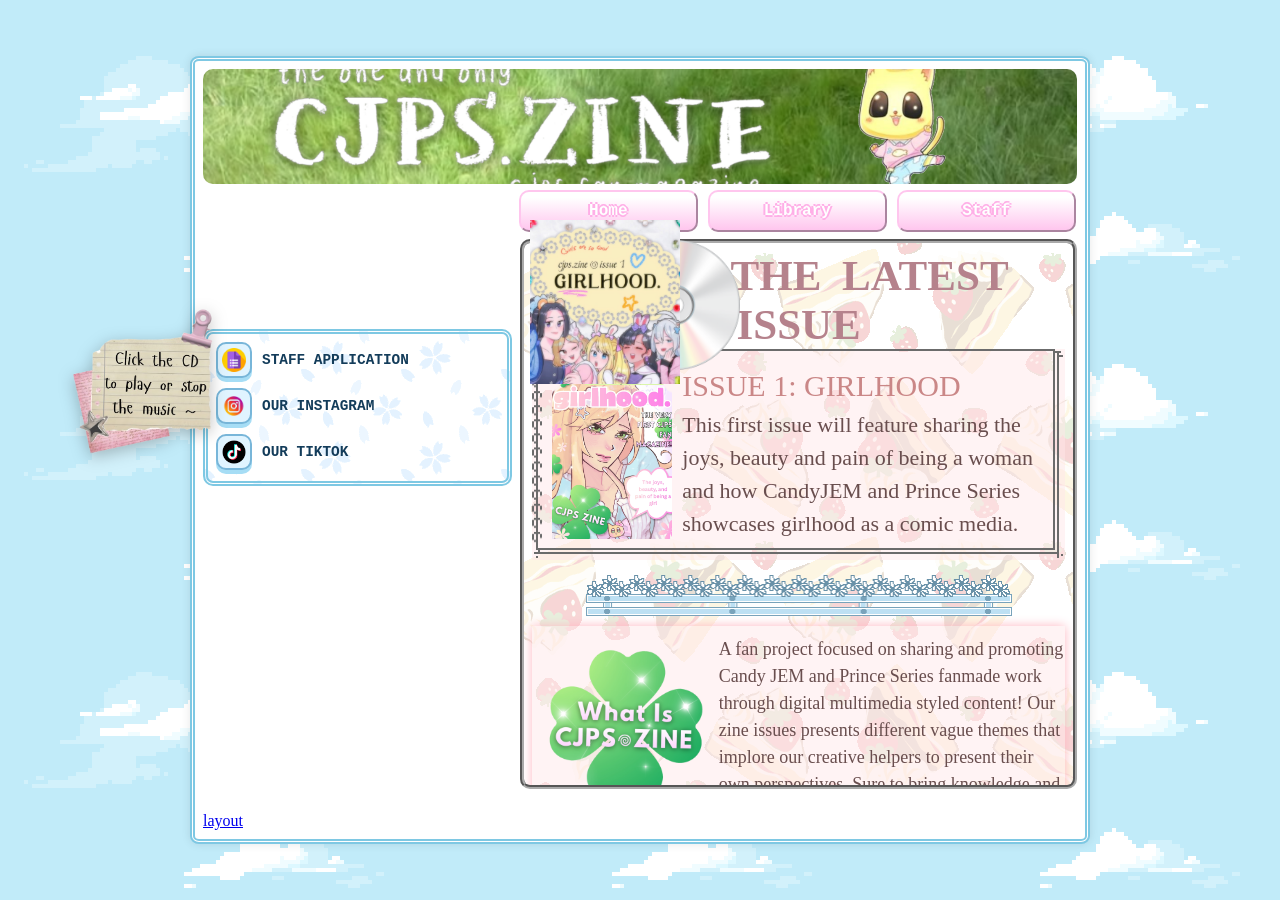
==== index.html @ 2080b531 "Add files via upload" ====
<!DOCTYPE html>
<html lang="en">
<head>
  <meta charset="UTF-8" />
  <meta name="viewport" content="width=device-width, initial-scale=1.0">

  <link rel="icon" href="favicon.ico" type="icon/gif">
  <title>CJPS ZINE</title>
  <link rel="stylesheet" href="style.css" />
</head>
<body>
  <div class="main border-double">
    <div class="header">
      <img src="title.png" class="titleimg">
      <img src="meow.png" class="meowimg">
    </div>

    <div class="button-row">
      <div class="linkbutton">
        <a href="index.html">Home</a>
      </div>
      
      <div class="linkbutton">
        <a href="library.html">Library</a>
      </div>

      <div class="linkbutton">
        <a href="staff.html">Staff</a>
      </div>
    </div>

    <div class="content">
      <div class="col1">
        <div class="box short blue3 border-double">
          <div class="icon-link-item">
            <a class="icon-link-button" href="https://docs.google.com/forms/d/1HRDps-8IEQZIpEWhPHUq3t7p63g-VGt1K8qYqneB564/viewform" target="_blank" rel="noopener noreferrer">
              <img src="application.png">
            </a>
            <span class="icon-link-label">STAFF APPLICATION</span>
          </div>
          <div class="icon-link-item">
            <a class="icon-link-button" href="https://www.instagram.com/that.one.cjps.fanzine" target="_blank" rel="noopener noreferrer">
              <img src="instagram.png">
            </a>
            <span class="icon-link-label">OUR INSTAGRAM</span>
          </div>
          <div class="icon-link-item">
            <a class="icon-link-button" href="https://www.tiktok.com/@that.one.cjps.fanzine" target="_blank" rel="noopener noreferrer">
              <img src="tiktok.png">
            </a>
            <span class="icon-link-label">OUR TIKTOK</span>
          </div>
        </div>

        <div class="mobile-decor">
          <div class="mobile-decor-note">
            <img class="note-overlay" src="note.png">
          </div>

          <div class="mobile-decor-floats">
            <img class="img2" src="stupid.png">
            <img class="img1" src="cd.png">
            <audio id="audio" src="missher.mp3" preload="auto" controls playsinline></audio>
          </div>
        </div>

        <div class="jonipet">
          <iframe width="314" height="321" scrolling="no" src="https://gifypet.neocities.org/pet/pet.html?name=Joni&dob=1779873898&gender=f&element=Fire&pet=https%3A%2F%2Fmedia.discordapp.net%2Fattachments%2F1444988357347381353%2F1509118931842105465%2F3VDP4AAAAGSURBVAMAvo80jhCMU6oAAAAASUVORK5CYII.png%3Fex%3D6a180407%26is%3D6a16b287%26hm%3Db6cca7637a96584cb1b414a8b4b6b041c32b52a9ffc3f35007632f2bb1445d14%26%3D%26format%3Dwebp%26quality%3Dlossless&map=https%3A%2F%2Fgraphic.neocities.org%2FFloatie_266.gif&background=https%3A%2F%2Fmedia.discordapp.net%2Fattachments%2F1444988357347381353%2F1509124907584196618%2FC1TNwtPAAAAABJRU5ErkJggg.png%3Fex%3D6a180998%26is%3D6a16b818%26hm%3Db10b754ca8d9f3732e0217fe9511cef0d32e96554e73703f5fabe5e625c4902f%26%3D%26format%3Dwebp%26quality%3Dlossless%26width%3D197%26height%3D350&tablecolor=%23adc9f5&textcolor=black" frameborder="0"></iframe>
        </div>
      </div>

      <div class="col2">
        <div class="box tall blue4 border-etched">
          <div class="about-title">
            <h1>READ THE LATEST ISSUE</h1>
          </div>
          <button class="journalgrey librarybutton" type="button" onclick="window.open('girlhood.html', '_blank', 'noopener,noreferrer');">
            <img src="girlhood.png" class="help-img">
            <div class="text">
                <h6>ISSUE 1: GIRLHOOD</h6>
                <p>This first issue will feature sharing the joys, beauty and pain of being a woman and how CandyJEM and Prince Series showcases girlhood as a comic media.</p>
            </div>
          </button>
          <div class="divider">
              <img src="div.gif">
          </div>
          <div class="about-row">
            <img src="about.jpg" class="aboutimg">
            <div class="about-text">
              <p>A fan project focused on sharing and promoting Candy JEM and Prince Series fanmade work through digital multimedia styled content! Our zine issues presents different vague themes that implore our creative helpers to present their own perspectives. Sure to bring knowledge and entertainment to our readers! </p>
            </div>
          </div>
        </div>
      </div>
    </div>
  <script src="script.js" defer></script>
  <div class="credits">
    <a href="https://aithere.neocities.org/" target="_blank" rel="noopener noreferrer" style="font-family: winkle;">layout</a>
  </div>
</body>
</html>
---- style.css ----
* {
      box-sizing: border-box;
      margin: 0;
      padding: 0;
    }

    html, body {
      height: 100%;
      font-family: 'Courier New', Courier, monospace;
      max-width: 100%;
      overflow-x: hidden;
    }


    body {
    margin: 0;
    display: flex;
    align-items: center;
    justify-content: center;

    background: pink url('blue5.gif');
    cursor: url('https://cdn.cursors-4u.net/previews/heart-chat-bubble-97dd6d06-32.webp') 32 32, auto !important;
    }

    .note-overlay {
      position: fixed;
      top: 300px;
      right: 1050px;
      width: 180px;
      height: auto;
      z-index: 9999;
      pointer-events: none;
      filter: drop-shadow(0 4px 8px rgba(0, 0, 0, 0.25));
    }

    .main {
      display: flex;
      flex-direction: column;
      width: 90%;
      max-width: 900px;
      background: white;
      padding: 20px;
      border: 1px solid #ccc;
      border-radius: 1%;
      box-shadow: 0 0 10px rgba(0,0,0,0.1);
    }

    .header, .footer {
      background: #c7f4ff;
      padding: 15px;
      text-align: center;
      font-weight: bold;
      border-radius: 10px;
    }

    .header {
        background: url('banner.gif') no-repeat center center / cover;
        color: white;
        height: 9vw;
        display: flex;
        align-items: center;
        padding-left: 2vw;
        border-radius: 10px;
        overflow: hidden;
    }

    .header span {
        display: inline-block;
        font-weight: bold;
        filter:
            drop-shadow(1px 1px 0 rgb(100, 160, 202))
            drop-shadow(-1px 1px 0 rgb(100, 160, 202))
            drop-shadow(0 -1px 0 rgb(100, 160, 202))
            drop-shadow(1px 0 rgb(100, 160, 202));
        transition: ease-in-out 0.3s;
        font-size: 3vw;
    }

    .header span a {
        color: white;
        text-decoration: none;
        transition: 0.2s ease-in-out;
        cursor: url('https://64.media.tumblr.com/tumblr_m35lfjw3Qf1rnr4eb.png'), auto;
    }

    .header span a:hover {
        filter:
        drop-shadow(1px 1px 0 rgb(60, 110, 160))
        drop-shadow(-1px 1px 0 rgb(60, 110, 160))
        drop-shadow(0 -1px 0 rgb(60, 110, 160))
        drop-shadow(1px 0 rgb(60, 110, 160));
    }

    .content {
      display: flex;
      gap: 8px;
      margin: 6px 0; /* reduced to create a smaller gap under the buttons */
    }

    .col1, .col2 {
      display: flex;
      flex-direction: column;
      gap: 2px;
    }

    .col1 {
      flex: 0.5;
      margin-top: 90px;
    }

    .col2 {
      flex: 0.9;
    }

    .box {
      background: #f9f9f9;
      border: 1px solid #ccc;
      padding: 10px;
      border-radius: 10px;
      margin: 0;
      overflow: auto;
      color: black;
      box-sizing: border-box;
      height: auto;
      min-height: 100px;
    }

    .box p:last-child,
    .box h1:last-child,
    .box h2:last-child,
    .box h3:last-child {
      margin-bottom: 0;
    }

    .box.tall {
      height: 550px;      display: flex;
      flex-direction: column;    }

    .box.short {
      height: 157px;
      display: flex;
      flex-direction: column;
      align-items: flex-start;
      gap: 10px;
      overflow: hidden;
    }

    .icon-link-item {
      display: flex;
      align-items: center;
      gap: 10px;
    }

    .icon-link-button {
      display: inline-flex;
      align-items: center;
      justify-content: center;
      width: 36px;
      height: 36px;
      padding: 4px;
      border-radius: 10px;
      background: #e0f4ff;
      border: 2px solid #78b6d9;
      box-shadow: 0 4px 0 #a6ddf5;
      text-decoration: none;
      transition: transform 0.2s ease, box-shadow 0.2s ease;
      cursor: url('https://cdn.cursors-4u.net/previews/heart-chat-bubble-97dd6d06-32.webp') 32 32, auto !important;
    }

    .icon-link-button img {
      width: 100%;
      height: 100%;
      object-fit: contain;
      display: block;
    }

    .jonipet {
      display: flex;
      justify-content: center;
      align-items: flex-start;
      width: 100%;
      overflow: visible;
    }

    .jonipet iframe {
      display: block;
      width: min(100%, 314px);
      max-width: 100%;
      aspect-ratio: 314 / 321;
      height: 95%;
      border: 0;
    }

    body.girlhood-page {
      display: flex !important;
      flex-direction: column;
      align-items: center;
      justify-content: flex-start !important;
      min-height: 100vh;
      padding: 20px 0;
      overflow-x: hidden;
      overflow-y: auto;
    }

    .girlhood-main {
      display: block;
      height:1250px;
      width: 100%;
      margin: 0 auto;
    }

    .girlhood-page .button-row {
      width: 100%;
      margin-left: 0;
      justify-content: center;
    }

    .girlhood-page .linkbutton {
      width: 280px;
    }

    .girlhood-page .zine {
      margin-top: 12px;
    }

    .girlhood-page .girlhood-chatbox {
      display: block;
      width: 100%;
      max-width: 100%;
      box-sizing: border-box;
      margin-top: 10px;
    }

    .girlhood-page .girlhood-chatbox iframe {
      display: block;
      width: 100%;
      max-width: 100%;
      box-sizing: border-box;
      height: 300px;
    }

.icon-link-button:hover {
      transform: none;
      box-shadow: 0 4px 0 #a6ddf5;
    }

    .icon-link-label {
      color: #133c5a;
      font-weight: 700;
      font-size: 0.9rem;
      text-transform: uppercase;
    }

    .box.blue3 {
      background: url('love.gif') repeat;
    }

    .box.blue4 {
        background: url('blue4.gif') repeat;
    }
    
    .box.blue5 {
        background-image: url('blue5.gif') repeat;
    }

    /* Text styles */
    h1 {
      font-size: 2rem;
      margin-bottom: 0.5em;
    }

    /* Center h1 in the right column tall box */
    .col2 .box.tall h1 {
      text-align: center;
    }

    h2 {
      font-size: 1.5rem;
      color: #305072;
      margin-bottom: 0.5em;
    }

    h3 {
      font-size: 1.2rem;
      color: #446e91;
      margin-bottom: 0.5em;
    }

    p {
      font-size: 0.95rem;
      line-height: 1.5;
      color: black;
      margin-bottom: 1em;
    }

    strong {
        color: #465864;
        font-weight: 10%;
        font-family: 'winkle';
        font-size: 30px;
        background: rgba(167, 31, 133, 0.15);
    }

    audio {
        display: none;
    }

    .box a {
        position: relative;
        color: #2255aa;
        text-decoration: none;
        font-weight: bolder;
        transition: color 0.3s ease;
        cursor: url('https://cdn.cursors-4u.net/previews/heart-chat-bubble-97dd6d06-32.webp') 32 32, auto !important;
    }

    .box a::after {
        content: '';
        position: absolute;
        left: 0;
        bottom: -2px;
        width: 0;
        height: 2px;
        background: #2255aa;
        transition: width 0.3s ease;
        border-radius: 1px;
        cursor: url('https://cdn.cursors-4u.net/previews/heart-chat-bubble-97dd6d06-32.webp') 32 32, auto !important;
    }

.staff-grid {
      display: flex;
      flex-direction: row;
      flex-wrap: wrap;
      justify-content: center;
      align-items: center;
      gap: 10px 14px;
    }

    .staff-grid strong {
      width: 100%;
      text-align: center;
    }

.staff-card {
      display: flex;
      align-items: center;
      gap: 6px;
      font-family: winkle;
      font-weight: 30;
      text-align: center;
      padding: 4px 8px;
      border-radius: 10px;
      cursor: url('https://cdn.cursors-4u.net/previews/heart-chat-bubble-97dd6d06-32.webp') 32 32, auto !important;
      background: rgba(255, 231, 233, 0.5);
    }

    .staff-card img {
      width: 48px;
      height: 48px;
      object-fit: contain;
    }

    .staff-card span {
      font-size: 20px;
      line-height: 1;
      white-space: nowrap;
      color: #694E4E;
    }


    /* button styling */
    button {
        position: relative;
        display: inline-block;
        cursor: url('https://cdn.cursors-4u.net/previews/heart-chat-bubble-97dd6d06-32.webp') 32 32, auto !important;
        outline: none;
        border: 0;
        vertical-align: middle;
        text-decoration: none;
        font-family: inherit;
        font-size: 15px;
        margin-bottom: 15px;
    }

    button.buttonstyle {
        font-weight: 600;
        color: #133c5a;
        text-transform: uppercase;
        padding: 0.25em 1em;
        background: #e0f4ff;
        border: 2px solid #78b6d9;
        border-radius: 0.75em;
        transform-style: preserve-3d;
        transition:
            background 150ms cubic-bezier(0, 0, 0.58, 1),
            transform 150ms cubic-bezier(0, 0, 0.58, 1);
    }

    button.buttonstyle::before {
        position: absolute;
        content: '';
        width: 100%;
        height: 100%;
        top: 0;
        left: 0;
        right: 0;
        bottom: 0;
        background: #c2eaff;
        border-radius: inherit;
        box-shadow: 0 0 0 2px #78b6d9, 0 0.625em 0 0 #a6ddf5;
        transform: translate3d(0, 0.75em, -1em);
        transition:
            transform 150ms cubic-bezier(0, 0, 0.58, 1),
            box-shadow 150ms cubic-bezier(0, 0, 0.58, 1);
    }

    button.buttonstyle:hover {
        background: #d0eeff;
        transform: translate(0, 0.25em);
    }

    button.buttonstyle:hover::before {
        box-shadow: 0 0 0 2px #78b6d9, 0 0.5em 0 0 #a6ddf5;
        transform: translate3d(0, 0.5em, -1em);
    }

    button.buttonstyle:active {
        background: #d0eeff;
        transform: translate(0, 0.75em);
    }

    button.buttonstyle:active::before {
        box-shadow: 0 0 0 2px #78b6d9, 0 0 #a6ddf5;
        transform: translate3d(0, 0, -1em);
    }



    /* scrollbar */
    ::-webkit-scrollbar {
      width: 4px;
    }

    ::-webkit-scrollbar-track {
      background: white;
    }

    ::-webkit-scrollbar-thumb {
      background: navy;
      border-radius: 6px;
    }

    ::-webkit-scrollbar-thumb:hover {
      background: skyblue;
    }

    /* Borders */
    /* 1. Double Border */

    .border-double {
      border: 5px double #7ec8e3;
      padding: 8px; 
      margin: 0;
      box-sizing: border-box;
    }

    /* 2. Retro Pixel-Like Frame */
    .border-pixel {
      border: 4px solid #222;
      box-shadow: inset -2px -2px 0px 0px #fff, inset 2px 2px 0px 0px #999;
      background: #fefefe;
      padding: 8px;
      margin: 0;
      box-sizing: border-box;
    }

    /* 3. Etched Border */
    .border-etched {
      border: 4px groove #aaa;
      padding: 8px;
      margin: 0;
      box-sizing: border-box;
    }

    .footer {
        width: 100%;
        overflow: hidden;
        white-space: nowrap;
        box-sizing: border-box;
        background: #c7f4ff; 
        padding: 15px 0;
        position: relative;
        border-radius: 10px;
    }

    .footer span {
        display: inline-block;
        padding-left: 100%;
        font-weight: bold;
        color: white;
        filter:
            drop-shadow(1px 1px 0 rgb(100, 160, 202))
            drop-shadow(-1px 1px 0 rgb(100, 160, 202))
            drop-shadow(0 -1px 0 rgb(100, 160, 202))
            drop-shadow(1px 0 rgb(100, 160, 202));
        animation: marquee 10s linear infinite;
        text-decoration: none;
        transition: ease-in-out 0.3s;
    }

    @keyframes marquee {
        0%   { transform: translateX(0); }
        100% { transform: translateX(-100%); }
    }

.button-row {
  display: flex;
  justify-content: center;
  gap: 10px;
  flex-wrap: wrap;
  width: 80%;
  margin-left: 28%;
  margin-top: 6px;
  margin-bottom: 1px;
}

.linkbutton {
    text-align: center;
    width: 179px;
    padding: 10px;

    background: linear-gradient(to bottom, white 15%, #ffc6ee);

    border: 2px outset #ffc6ee;
    border-radius: 10px;
    cursor: url('https://cdn.cursors-4u.net/previews/heart-chat-bubble-97dd6d06-32.webp') 32 32, auto !important;

    transition: 0.2s;
}

.linkbutton:hover {
    border: 2px inset #ffc6ee;
    transform: translateY(-2px);
}

.linkbutton a {
    display: block;
    color: white;
    font-weight: bold;
    text-decoration: none;
    cursor: url('https://cdn.cursors-4u.net/previews/heart-chat-bubble-97dd6d06-32.webp') 32 32, auto !important;

    text-shadow:
        -2px 0 #ffafe7,
         0 2px #ffafe7,
         2px 0 #ffafe7,
         0 -2px #ffafe7;
}

.aboutimg {
    width: 35%;
    height: auto;
    align-content: left;

}

.titleimg {
    width: 67%;
    height: auto;
}

.meowimg {
    width: 15%;
    height: auto;
    align-content: right;
    margin-left: 55px;
}
  
    #lol {
    position: fixed;
    inset: 0;
    width: 100vw;
    height: 100vh;
    z-index: 9999;
    display: flex;
    justify-content: center;
    align-items: center;
    background: transparent;
    pointer-events: none;
  }


  .img2 {
    /* album's cover image u can change the size! */
    position: absolute;
    width: 150px;
    height: auto;
    left: 530px;
    top: 220px;
    background-color: black;
    color: black;
    z-index: 1001;
    pointer-events: auto;
  }

  .img1 {
    /* cd image u can change the size too */
    position: absolute;
    width: auto;
    height: 130px;
    left: 610px;
    top: 240px;
    z-index: 1000;
    pointer-events: auto;
    -webkit-animation: spin 4s linear infinite;
    -moz-animation: spin 4s linear infinite;
    animation: spin 4s linear infinite;
    cursor: url('https://cdn.cursors-4u.net/previews/heart-chat-bubble-97dd6d06-32.webp') 32 32, auto !important;
  }

  .img1:hover {
    cursor: help;
    -webkit-animation-play-state: paused;
    animation-play-state: paused;
  }

  @-moz-keyframes spin {
    100% {
      -moz-transform: rotate(360deg);
    }
  }

  @-webkit-keyframes spin {
    100% {
      -webkit-transform: rotate(360deg);
    }
  }

  @keyframes spin {
    100% {
      -webkit-transform: rotate(360deg);
      transform: rotate(360deg);
    }
  }

.journalgrey {
  border-image: url('[data-uri]') 14 / 14px / 0 round;
  border-width: 20px;
  border-style: solid;
}

.librarybutton {
  display: flex;
  align-items: left;
  gap: 10px;
  padding: -100px -50px;

  background: rgba(255, 231, 233, 0.5);
  cursor: url('https://cdn.cursors-4u.net/previews/heart-chat-bubble-97dd6d06-32.webp') 32 32, auto !important;
}

.librarybutton .text {
  color: black;
  text-align: left;
  font-size: 50px;
}

.librarybutton .help-img {
  width: 120px;
  height: auto;

  -webkit-mask-image: url(mask.png);
  -webkit-mask-size: 250%;
  -webkit-mask-repeat: no-repeat;
  -webkit-mask-position: center;

  transform: rotate(0deg);
  transition: 0.3s;
}

.librarybutton:hover .help-img {
  -webkit-mask-size: 100%;
  transform: rotate(-15deg);
}

.librarybutton:hover {
  box-shadow: 0 0 10px #ffb6c1;
}

.librarybutton .text h6 {
  font-family: 'quick-love';
  color: #CA8787;
  font-size: 30px;
  font-weight: 40;
}

.librarybutton .text p {
  font-family: 'winkle';
  color: #694E4E;
  font-size: 22px;
  margin-top: 5px;
}

.help-img {
  display: block;
}

.text p {
  margin: 0;
  font-size:15px;
}

.text h6 {
  margin: 0;
  font-size: 28px;
}

#cbox {
    left: 40px;
    bottom: -354px;
    z-index: 9999;
    position: fixed;
    -webkit-transition: all 0.8s ease-in-out;
    -moz-transition: all 0.8s ease-in-out;
    -o-transition: all 0.8s ease-in-out;
    -ms-transition: all 0.8s ease-in-out;
    transition: all 0.8s ease-in-out;
    border: 5px solid #fff;
    border-top-left-radius: 10px;
    border-top-right-radius: 10px;
    box-shadow: 0px 0px 0px 1px #fedbdb;
}

#cbox:hover {
    bottom: 0px;
}
    
#cboxtitle {
    width: 180px;
    height: 15px;
    background-color: #ffffff;
    background-image: url('lala.png');
    padding: 8px 5px 5px 5px;
    border-top-left-radius: 5px;
    border-top-right-radius: 5px;
    text-align: center;
    font-size: 14px;
    font-family: 'Josefin Sans', sans-serif;
    font-weight: 300;
    letter-spacing: 10px;
    color: #db9494;
    text-shadow: 1px 1px 1px #ffffff;
    text-transform: uppercase;
}

#cboxdesc {
    width: 180px;
    height: 40px;
    padding: 5px;
    background-color: #ffffff;
    overflow: auto;
    font-family: 'Roboto', sans-serif;
    font-size: 9px;
    text-align: justify;
    letter-spacing: 1px;
    color: #a19090;
}

@font-face {
font-family:'kiwi';
src: url(https://dl.dropbox.com/s/388cvx0do21kj3n/KiwiSoda.ttf);
}
@font-face {
font-family: 'winkle';
src: url(https://dl.dropbox.com/s/mes7b666uvig5wc/Winkle-Regular.otf);
}
@font-face {
font-family: 'quick-love';
src: url(https://dl.dropbox.com/s/16ntpxj8fny66d6/Quick%20Love.ttf);
}

.about-title h1 {
  font-family: 'kiwi';
  font-size: 43px;
  font-weight: bold;
  color: #B5828C;
  text-align: center;
  word-spacing: 10px;
}

.divider img {
  display: block;
  margin-left: auto;
  margin-right: auto;
  width: 80%;
  height: auto;
}

.about-row {
  display: flex;
  align-items: center;
  margin-top: 10px;
  background: rgba(255, 231, 233, 0.5);
  box-shadow: 0 0 10px #ffb6c1;
}

.about-text p{
  font-family: 'winkle';
  color: #694E4E;
  font-size: 18px;
  margin-top: 10px;
}

img, video {
  max-width: 100%;
  height: auto;
}

iframe {
  max-width: 100%;
}

@media (orientation: portrait) and (max-width: 900px) {
  body {
    display: flex;
    align-items: center;
    justify-content: center;
    text-align: center;
    padding: 20px;
    overflow: hidden;
  }

  body::before {
    content: "Rotate your phone to landscape mode to view this site.";
    display: block;
    max-width: 320px;
    padding: 16px 18px;
    background: rgba(255, 255, 255, 0.88);
    border: 2px solid #78b6d9;
    border-radius: 12px;
    box-shadow: 0 0 10px rgba(0, 0, 0, 0.14);
    color: #133c5a;
    font-weight: bold;
    line-height: 1.4;
    z-index: 1;
  }

  .main {
    display: none;
  }
}

@media (orientation: landscape) and (max-width: 900px) {
  body {
    align-items: flex-start;
    padding: 6px;
  }

  .main {
    width: min(82%, 900px);
    max-width: 100%;
    margin: 0 auto;
    padding: 12px;
    border-radius: 12px;
    height: 1100px;
  }

  .content {
    display: flex;
    flex-direction: column;
    gap: 10px;
  }

  .col2 {
    order: 1;
    width: 100%;
    flex: none;
  }

  .col1 {
    order: 2;
    width: 100%;
    flex: none;
    margin-top: 0;
    display: flex;
    flex-direction: row;
    align-items: flex-start;
    flex-wrap: wrap;
  }

  .col1 > .box.short {
    flex: 0 0 50%;
    max-width: 50%;
    min-width: 0;
  }

  .mobile-decor {
    order: 3;
    flex: 0 0 100%;
    width: 100%;
    display: flex;
    flex-direction: column;
    align-items: center;
    gap: 10px;
    margin-top: 8px;
  }

  .mobile-decor-note,
  .mobile-decor-floats {
    width: 100%;
    display: flex;
    justify-content: center;
    align-items: center;
  }

  .mobile-decor-note {
    margin-top: -200px;
  }

  .mobile-decor-floats {
    inset: auto;
    pointer-events: none;
  }

  .mobile-decor .note-overlay {
    position: static;
    display: block;
    margin: 0 auto;
    width: 170px;
    height: auto;
    z-index: auto;
  }

  .mobile-decor .img1 {
    position: relative;
    left: -230px;
    top: -130px;
    width: 130px;
    height: auto;
  }

  .mobile-decor .img2 {
    position: relative;
    left: -160px;
    top: -130px;
    width: 140px;
    height: auto;
  }

  .mobile-decor .note-overlay {
    position: relative;
    left: -70px;
    top: -70px;
    width: 180px;
    height: auto;
  }

  body.girlhood-page {
    position: relative;
    overflow-x: auto !important;
    overflow-y: auto !important;
  }

  .girlhood-page .main {
    height: auto !important;
  }

  .girlhood-page .note-overlay {
    position: absolute !important;
    left: 0 !important;
    top: 0 !important;
    right: auto !important;
    display: block;
    width: 180px;
    height: auto;
    z-index: 9999;
    pointer-events: none;
  }

  .girlhood-page #lol {
    position: absolute !important;
    inset: auto !important;
    width: auto !important;
    height: auto !important;
    pointer-events: none !important;
    z-index: 9998;
  }

  .girlhood-page #lol img {
    position: absolute !important;
    display: block;
    z-index: auto;
  }

  .girlhood-page #lol .img2 {
    left: 0 !important;
    top: 0 !important;
    width: 150px;
    height: auto;
  }

  .girlhood-page #lol .img1 {
    left: 0 !important;
    top: 110px !important;
    width: 150px;
    height: auto;
  }

  .girlhood-page .zine iframe {
    height: 360px !important;
    max-height: 360px !important;
  }

  .girlhood-page .girlhood-chatbox {
    width: 100%;
    margin-top: 10px;
    display: block;
    pointer-events: none;
  }

  .girlhood-page .girlhood-chatbox iframe {
    display: block;
    width: 100%;
    max-width: 100%;
    height: 260px;
    position: static;
    right: auto;
    top: auto;
    pointer-events: auto;
  }

  .girlhood-page .button-row {
    width: 100%;
    margin-left: 0;
  }

  .girlhood-page .linkbutton {
    width: 210px;
  }

  .jonipet {
    flex: 1 1 40%;
    width: auto;
    align-self: flex-start;
    position: relative;
    z-index: 10;
  }

  .jonipet iframe {
    width: 100%;
    max-width: 314px;
    height: auto;
    pointer-events: auto;
    touch-action: auto;
  }

  .button-row {
    width: 100%;
    margin-left: 0;
  }

  .linkbutton {
    width: 207px;
  }

  .header {
    height: 120px !important;
    min-height: 120px;
  }

  #cbox {
    left: 40px;
    bottom: -40px;
  }

  .credits {
    margin-top: -130px;
  }
}
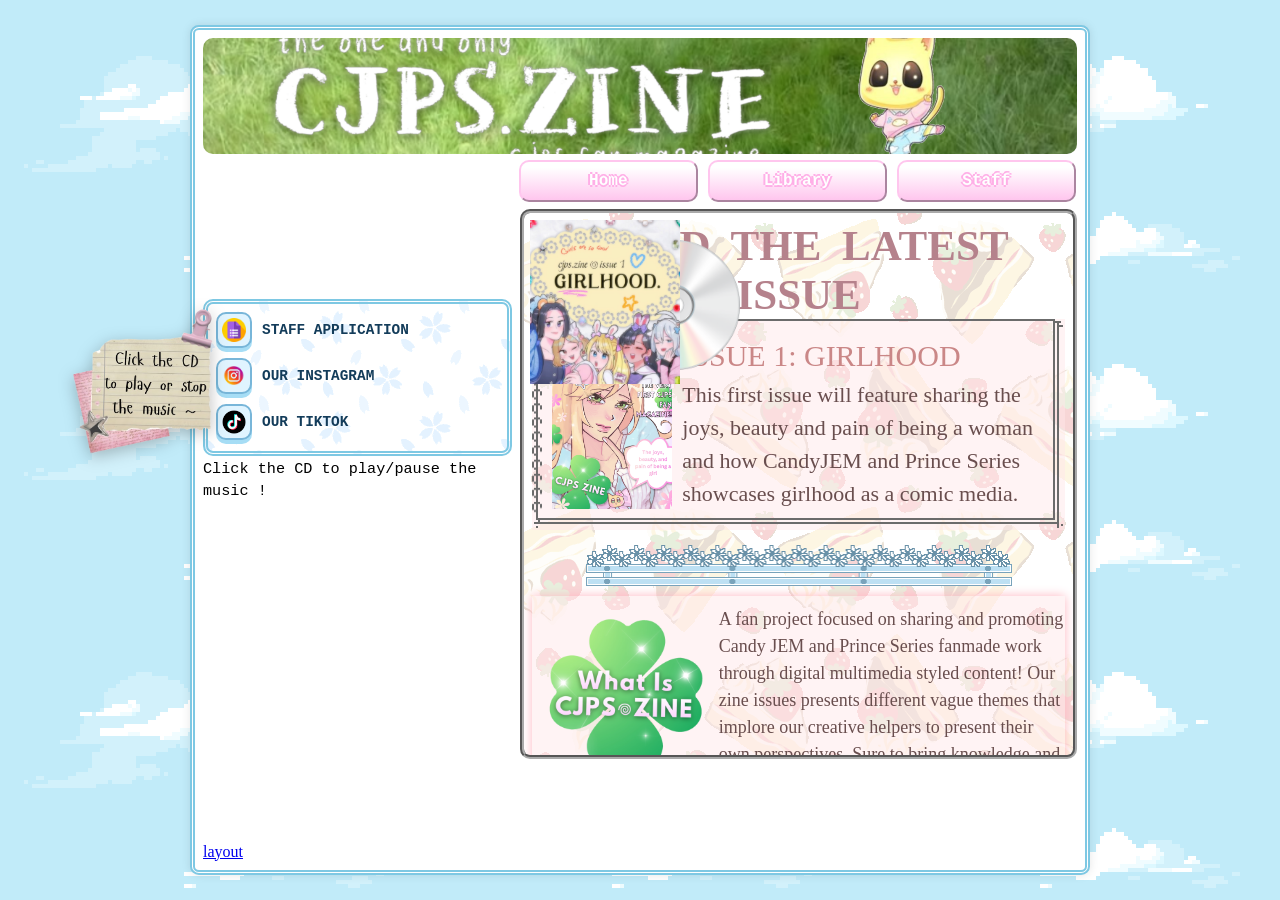
==== commit eaf62a44: "Update index.html" ====
--- a/index.html
+++ b/index.html
@@ -60,6 +60,9 @@
           <div class="mobile-decor-floats">
             <img class="img2" src="stupid.png">
             <img class="img1" src="cd.png">
+            <div class="note-text">
+              <p> Click the CD to play/pause the music ! </p>
+            </div>
             <audio id="audio" src="missher.mp3" preload="auto" controls playsinline></audio>
           </div>
         </div>
@@ -98,4 +101,4 @@
     <a href="https://aithere.neocities.org/" target="_blank" rel="noopener noreferrer" style="font-family: winkle;">layout</a>
   </div>
 </body>
-</html>+</html>
--- a/style.css
+++ b/style.css
@@ -858,11 +858,10 @@
 
   .main {
     width: min(82%, 900px);
-    max-width: 100%;
     margin: 0 auto;
     padding: 12px;
     border-radius: 12px;
-    height: 1100px;
+    height: 1250px;
   }
 
   .content {
@@ -1035,7 +1034,7 @@
   }
 
   .girlhood-page .linkbutton {
-    width: 210px;
+    width: 140px;
   }
 
   .jonipet {
@@ -1060,7 +1059,7 @@
   }
 
   .linkbutton {
-    width: 207px;
+    width: 160px;
   }
 
   .header {
@@ -1076,4 +1075,4 @@
   .credits {
     margin-top: -130px;
   }
-}+}
